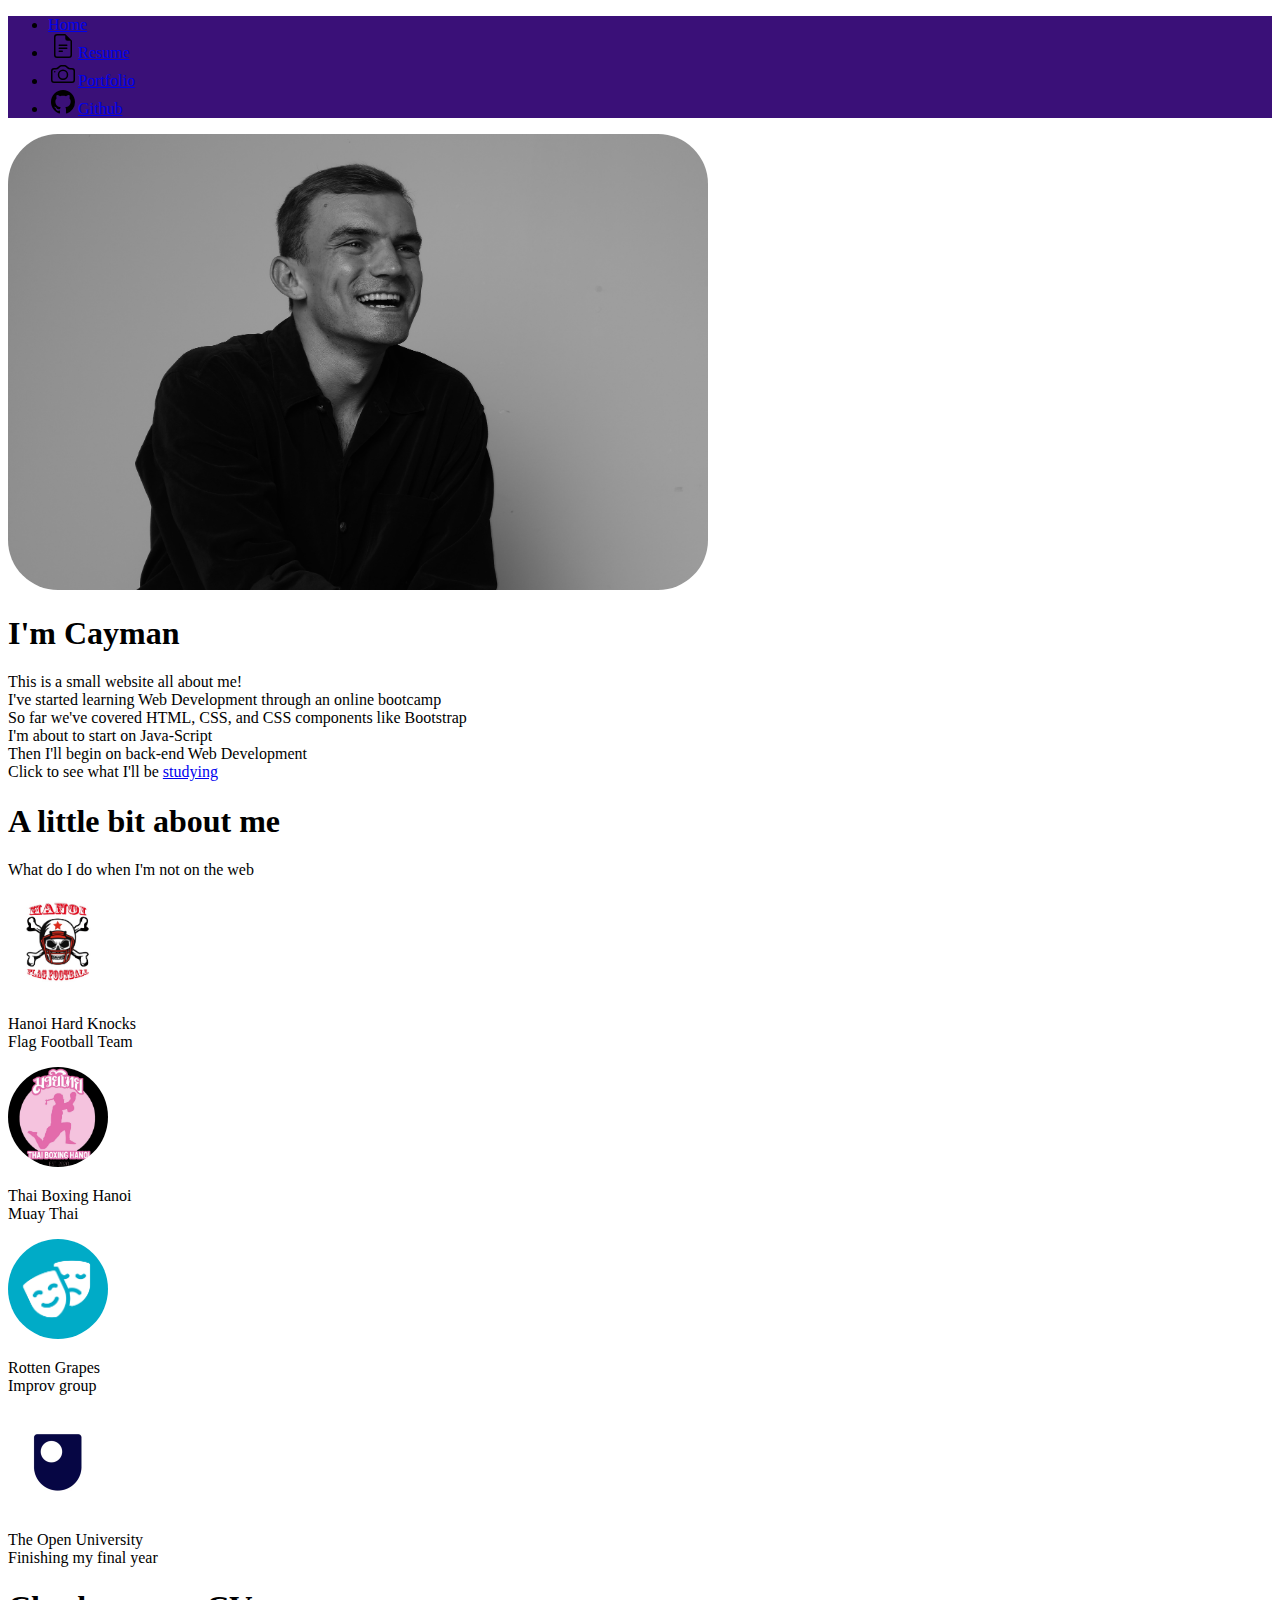
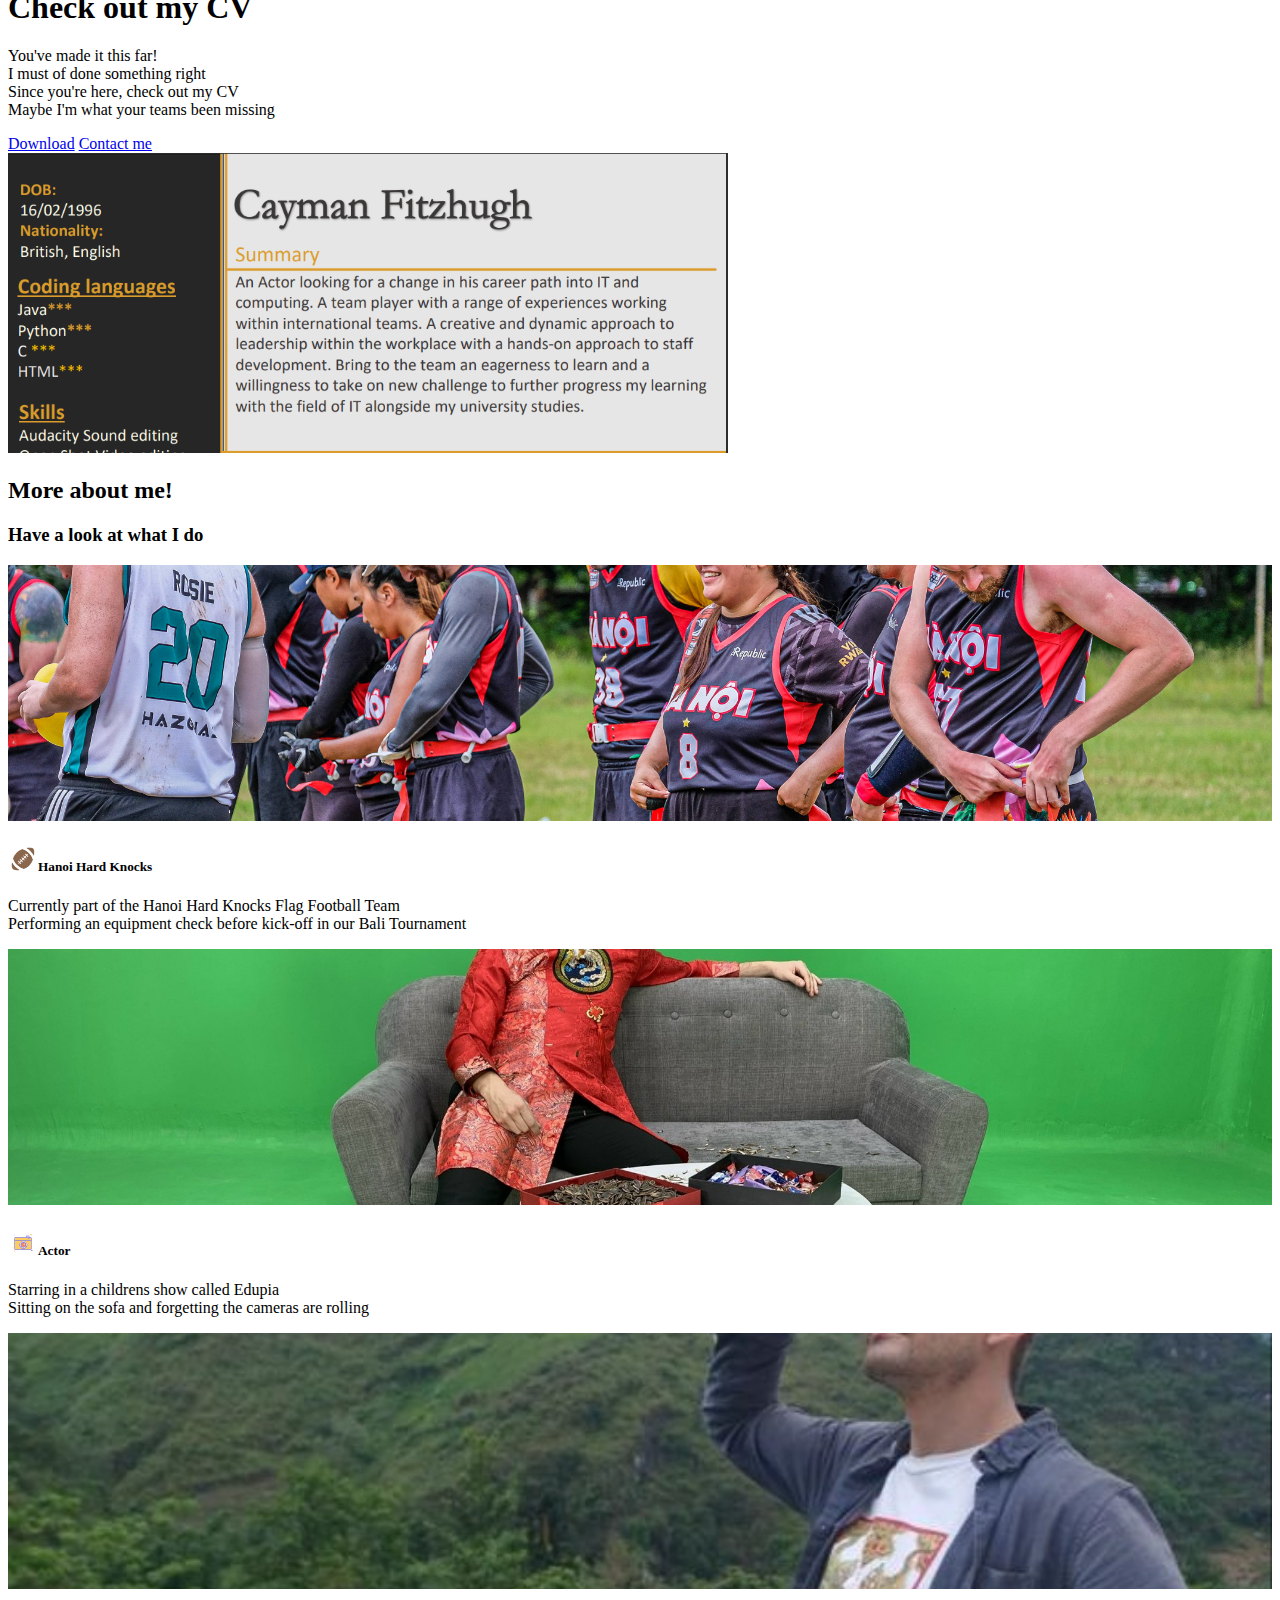
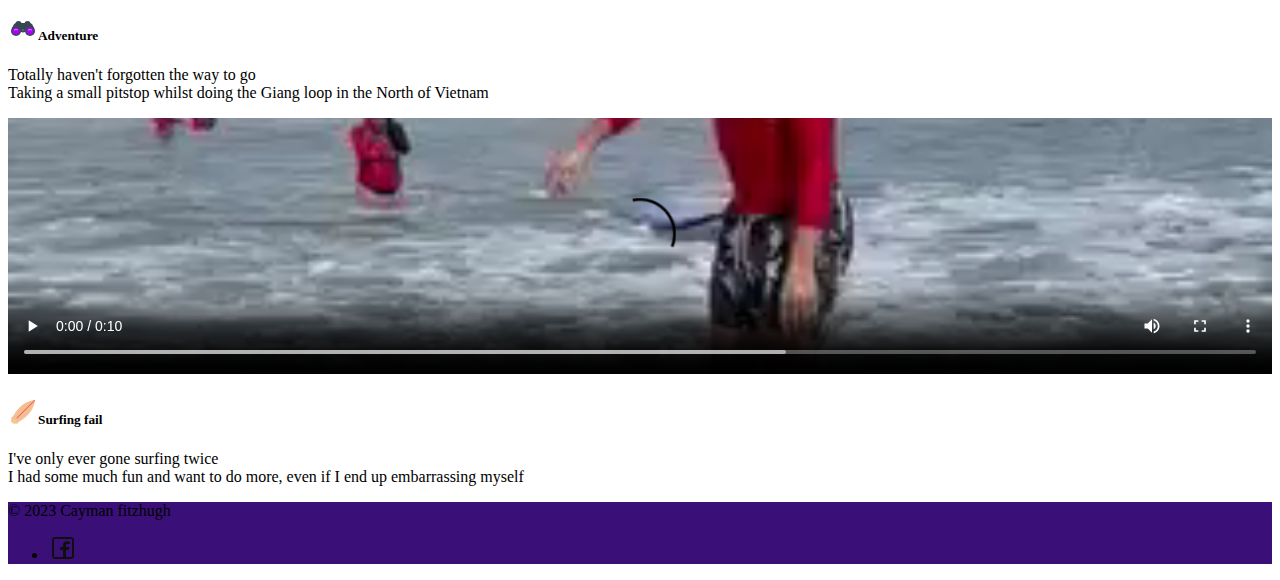
==== index.html @ 88a7d405 "Add files via upload" ====
<!DOCTYPE html>
<html lang="en" data-bs-theme="dark">
<head>
    <meta charset="UTF-8">
    <meta name="viewport" content="width=device-width, initial-scale=1.0">
    <title>Cayman Fitzhugh</title>
    <link href="https://cdn.jsdelivr.net/npm/bootstrap@5.3.1/dist/css/bootstrap.min.css" rel="stylesheet" integrity="sha384-4bw+/aepP/YC94hEpVNVgiZdgIC5+VKNBQNGCHeKRQN+PtmoHDEXuppvnDJzQIu9" crossorigin="anonymous">
    <link rel="stylesheet" href="./style.css">
</head>


<body>
    <!--TITLE-->
<section id="title" class="nav-bar">
<div class="container">
        <header class="d-flex py-3">
          <ul class="nav nav-pills">
            <li class="nav-item" class="nav-pills"><a href="./index.html" class="nav-link active  me-2" aria-current="page">Home</a></li>
            <li class="nav-item" class="nav-pills"><a href="./Downloads/IT-CaymanCV.pdf" class="nav-link active me-2" class="Resume-button"><img src="./SVG/Doc.svg" alt="Doc" width="30" height="24" class="d-inline-block align-text-top">Resume</a></li>
            <li class="nav-item" class="nav-pills"><a href="./Portfolio.html" class="nav-link active me-2" class="Photos-button"><img src="./SVG/camera.svg" alt="camera" width="30" height="24" class="d-inline-block align-text-top">Portfolio</a></li>
            <li class="nav-item" class="nav-pills"><a href="https://github.com/CFitz-spec" class="nav-link active me-2" class="Github-button"><img src="./SVG/github.svg" alt="github" width="30" height="24" class="d-inline-block align-text-top">Github</a></li>
          </ul>
        </header>
      
</section>

<!--Header-->
<section id="header" class="container">
    <div class="col-xxl-12 px-4 pt-5 pb-4">
        <div class="row flex-lg-row-reverse g-5 pt-5 pb-4">
          <div class="col-10 col-sm-8 col-lg-6">
            <img src="./images/Smile.JPG" class="d-block mx-lg-auto img-fluid" alt="Smile"  width="700" height="500" loading="lazy">
          </div>
          <div class="col-lg-6 ps-0">
            <h1 class="display-5 fw-bold text-body-emphasis lh-1 mb-3">I'm Cayman</h1>
            <p class="lead">
              This is a small website all about me!<br>
              I've started learning Web Development through an online bootcamp<br>
              So far we've covered HTML, CSS, and CSS components like Bootstrap<br>
              I'm about to start on Java-Script<br>
              Then I'll begin on back-end Web Development<br>
              Click to see what I'll be <a href="./Downloads/Web Dev Syllabus.pdf">studying</a>
            </p>
          </div>
        </div>
      </div>
</div>
</section>

<!--Feature / skills-->
<section id="feature">
  <div class="my-5">
    <div class="p-5 text-center bg-body-tertiary">
      <div class="container pt-1">
        <h1 class="text-body-emphasis">A little bit about me</h1>
        <p class="col-lg-8 mx-auto lead">
          What do I do when I'm not on the web
        </p>
      </div>
      <div class="container">
        <div class="row">
          <div class="col-lg-3 col-sm-12">
            <img src="./images/HardKnocks.jpg" alt="HardKnocks" class="feature-image mb-2">
            <p>Hanoi Hard Knocks<br>
              Flag Football Team
            </p>
          </div>
          <div class="col-lg-3 col-sm-12">
            <img src="./images/ThaiBoxing.jpg" alt="ThaiBoxing" class="feature-image mb-2">
            <p>Thai Boxing Hanoi<br>
              Muay Thai
            </p>
          </div>
          <div class="col-lg-3 col-sm-12">
            <img src="./images/Improv.png" alt="Improv" class="feature-image mb-2">
            <p>Rotten Grapes<br>
              Improv group
            </p>
          </div>
          <div class="col-lg-3 col-sm-12">
            <img src="./images/The Open Uni.jpg" alt="Open University" class="feature-image mb-2">
            <p>The Open University<br>
              Finishing my final year
            </p>
          </div>
        </div>
      </div>
    </div>
  </div>
</section>
<!--CV/Resume-->
<section id="cv">
  <div class="container my-5">
    <div class="row p-0 pb-0 pe-lg-0 pt-lg-5 align-items-end rounded-3 border shadow-lg">
      <div class="col-lg-7 p-3 p-lg-5 pt-lg-3 order-5">
        <h1 class="display-4 fw-bold lh-1 text-body-emphasis text-end">Check out my CV</h1>
        <p class="lead text-end">
          You've made it this far!<br>
          I must of done something right<br>
          Since you're here, check out my CV<br>
          Maybe I'm what your teams been missing<br>

        </p>
        <div class="d-grid gap-0 d-md-flex justify-content-md-end mb-4 mb-lg-3">
          
          <a href="./Downloads/IT-CaymanCV.pdf" type="button" class="btn btn-primary btn-lg px-4 me-0 md-2 fw-bold me-3">Download</a>
          <a href="mailto:cayman.fitzhugh@gmail.com" type="button" class="btn btn-primary btn-lg px-4 me-0 md-2 fw-bold">Contact me</a>
        </div>
      </div>
      <div class="col-lg-4 lg-1 p-0 overflow-hidden shadow-lg">
          <img class="rounded-lg-3" src="./images/CV.PNG" alt="CV" width="720">
      </div>
    </div>
  </div>



</section>
<!--Pictures-->
<section id="pictures">
  <h2 class="text-center pb-2">More about me!</h2>
  <h3 class="text-center pb-3">Have a look at what I do</h3>
 <div class="container px-0 mb-3">
  <div class="row row-cols-1 row-cols-md-2 g-4">
    <div class="col">
      <div class="card">
        <img src="./images/Flag check.jpg" class="card-img-top" alt="flag check">
        <div class="card-body">
          <h5 class="card-title"><img src="./SVG/American football.svg" alt="Doc" width="30" height="24" class="d-inline-block align-text-top me-2">Hanoi Hard Knocks</h5>
          <p class="card-text">Currently part of the Hanoi Hard Knocks Flag Football Team<br>
            Performing an equipment check before kick-off in our Bali Tournament 

          </p>
        </div>
      </div>
    </div>
    <div class="col">
      <div class="card">
        <img src="./images/SofaSittingcropped.jpg" class="card-img-top" alt="...">
        <div class="card-body">
          <h5 class="card-title"><img src="./SVG/Filming Camera.svg" alt="Doc" width="30" height="24" class="d-inline-block align-text-top me-2">Actor</h5>
          <p class="card-text">Starring in a childrens show called Edupia<br>
            Sitting on the sofa and forgetting the cameras are rolling

          </p>
        </div>
      </div>
    </div>
    <div class="col">
      <div class="card">
        <img src="./images/Lookingcropped.jpg" class="card-img-top" alt="...">
        <div class="card-body">
          <h5 class="card-title"><img src="./SVG/Binos.svg" alt="Doc" width="30" height="24" class="d-inline-block align-text-top me-2">Adventure</h5>
          <p class="card-text">Totally haven't forgotten the way to go<br>
            Taking a small pitstop whilst doing the Giang loop in the North of Vietnam

          </p>
        </div>
      </div>
    </div>
    <div class="col">
      <div class="card">
        <video src="./images/Surf Fail!.mp4" class="card-img-top" controls></video>
        <div class="card-body">
          <h5 class="card-title"><img src="./SVG/surfboard.svg" alt="Doc" width="30" height="24" class="d-inline-block align-text-top me-2">Surfing fail</h5>
          <p class="card-text">I've only ever gone surfing twice<br>
          I had some much fun and want to do more, even if I end up embarrassing myself
          </p>
        </div>
      </div>
    </div>
  </div>
</div> 

</section>
<!--footer-->
<section id="footer">
  <div class="container">
    
    <footer class="d-flex flex-wrap justify-content-between align-items-center py-3 my-0 border-0">
      <div class="col-md-4 d-flex align-items-center">
       
        <span class="mb-3 mb-md-0 text-body-secondary">© 2023 Cayman fitzhugh</span>
      </div>
  
      <ul class="nav col-md-4 justify-content-end list-unstyled d-flex">
        <li class="ms-3"><a class="text-body-secondary" href="https://www.facebook.com/cayman.fitzhugh"><img src="./SVG/Facebook.svg" alt="Doc" width="30" height="24" class="d-inline-block align-text-top me-2"></a></li>
      </ul>
    </footer>
  </div>


</section>




<script src="https://cdn.jsdelivr.net/npm/bootstrap@5.3.1/dist/js/bootstrap.bundle.min.js" integrity="sha384-HwwvtgBNo3bZJJLYd8oVXjrBZt8cqVSpeBNS5n7C8IVInixGAoxmnlMuBnhbgrkm" crossorigin="anonymous"></script>
</body>
</html>
---- style.css ----
.nav-bar{
    background-color:#3A1078;
}
.nav-pills{
    --bs-nav-pills-link-active-bg: #2c74b3;
}
.feature-image{
    height: 100px;
    border-radius: 50%;
}
.img-fluid {
    max-width: 100%;
    height: auto;
    border-radius: 50px;
}
.btn-primary {
    --bs-btn-color: #fff;
    --bs-btn-bg: #2C74B3;
    --bs-btn-border-color: #0d6efd;
    --bs-btn-hover-color: #fff;
    --bs-btn-hover-bg: #205295;
    --bs-btn-hover-border-color: #2C74B3;
    --bs-btn-focus-shadow-rgb: 49,132,253;
    --bs-btn-active-color: #fff;
    --bs-btn-active-bg: #0a58ca;
    --bs-btn-active-border-color: #2C74B3;
    --bs-btn-active-shadow: inset 0 3px 5px rgba(0, 0, 0, 0.125);
    --bs-btn-disabled-color: #fff;
    --bs-btn-disabled-bg: #0d6efd;
    --bs-btn-disabled-border-color: #0d6efd;
    border-width: 0;
}
.card-img-top {
    width: 100%;
    height: 20vw;
    object-fit: cover;
}
#footer{
    background-color:#3A1078;
}
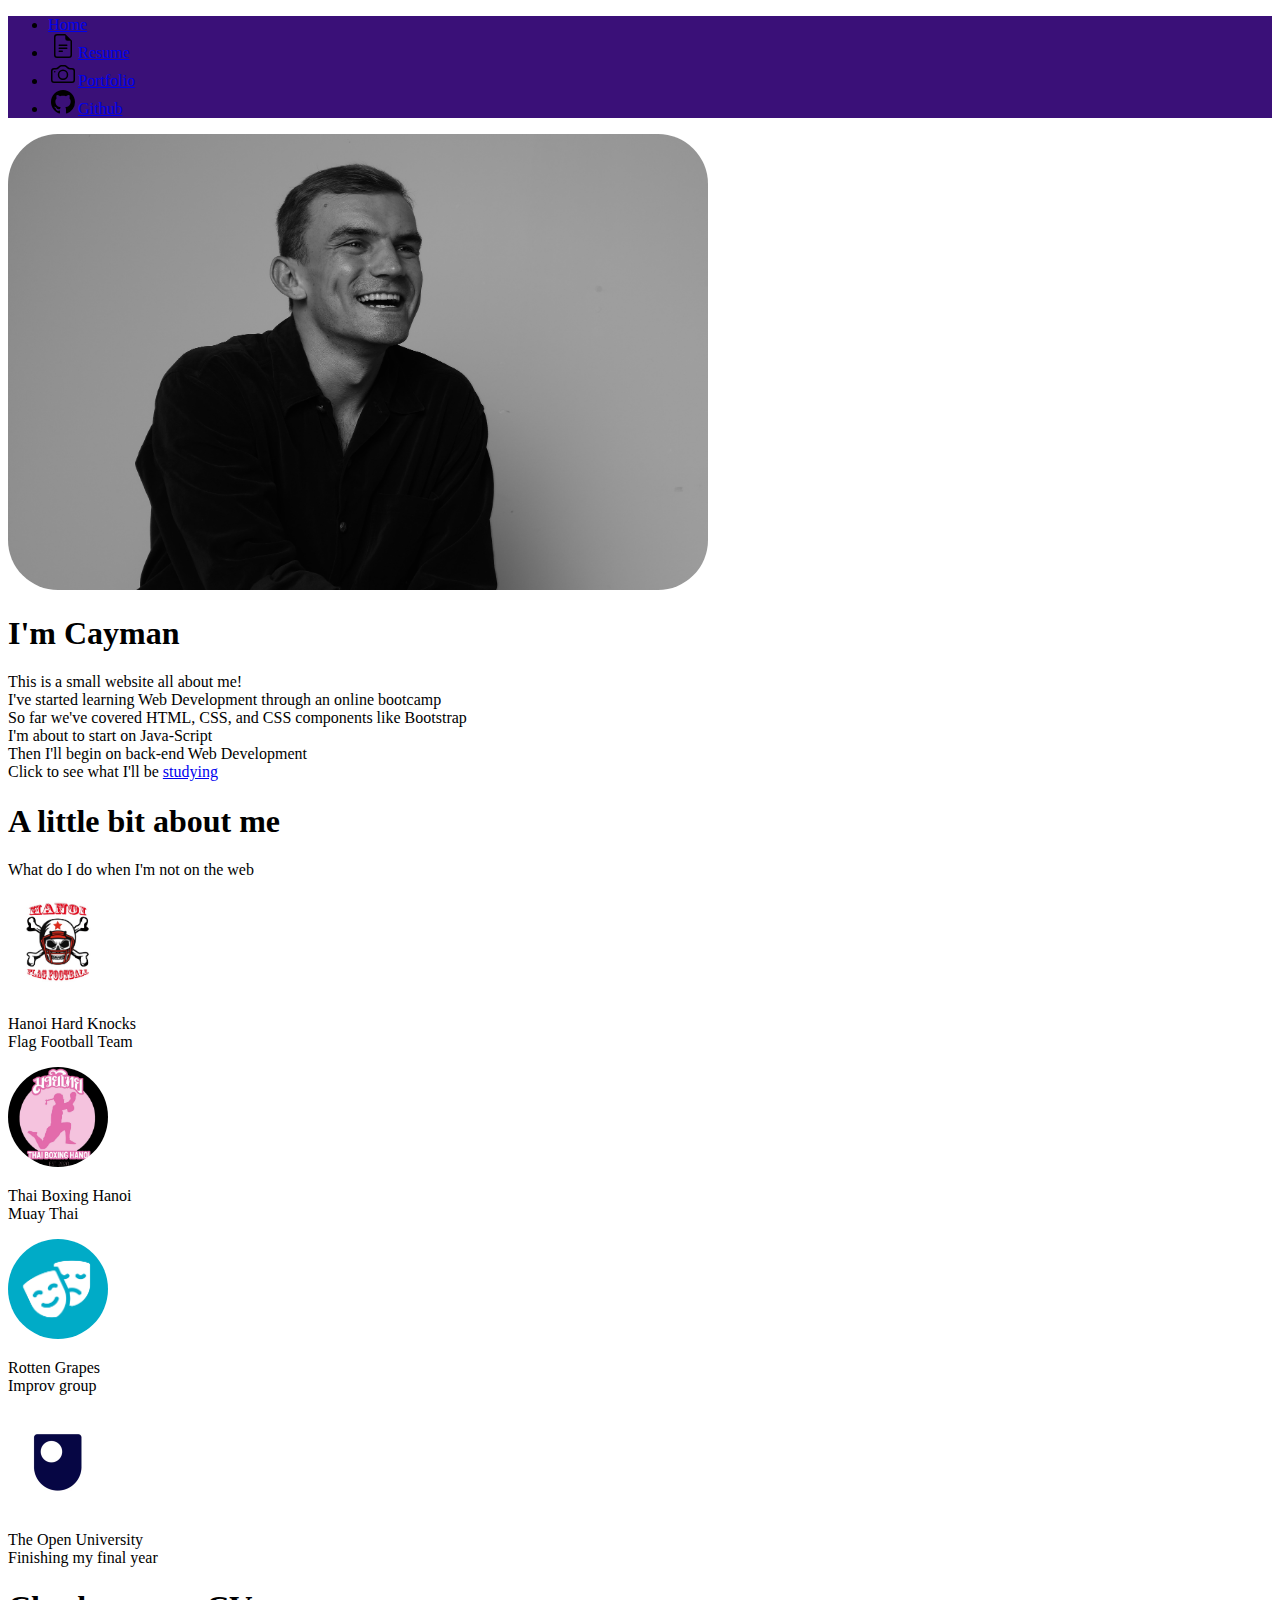
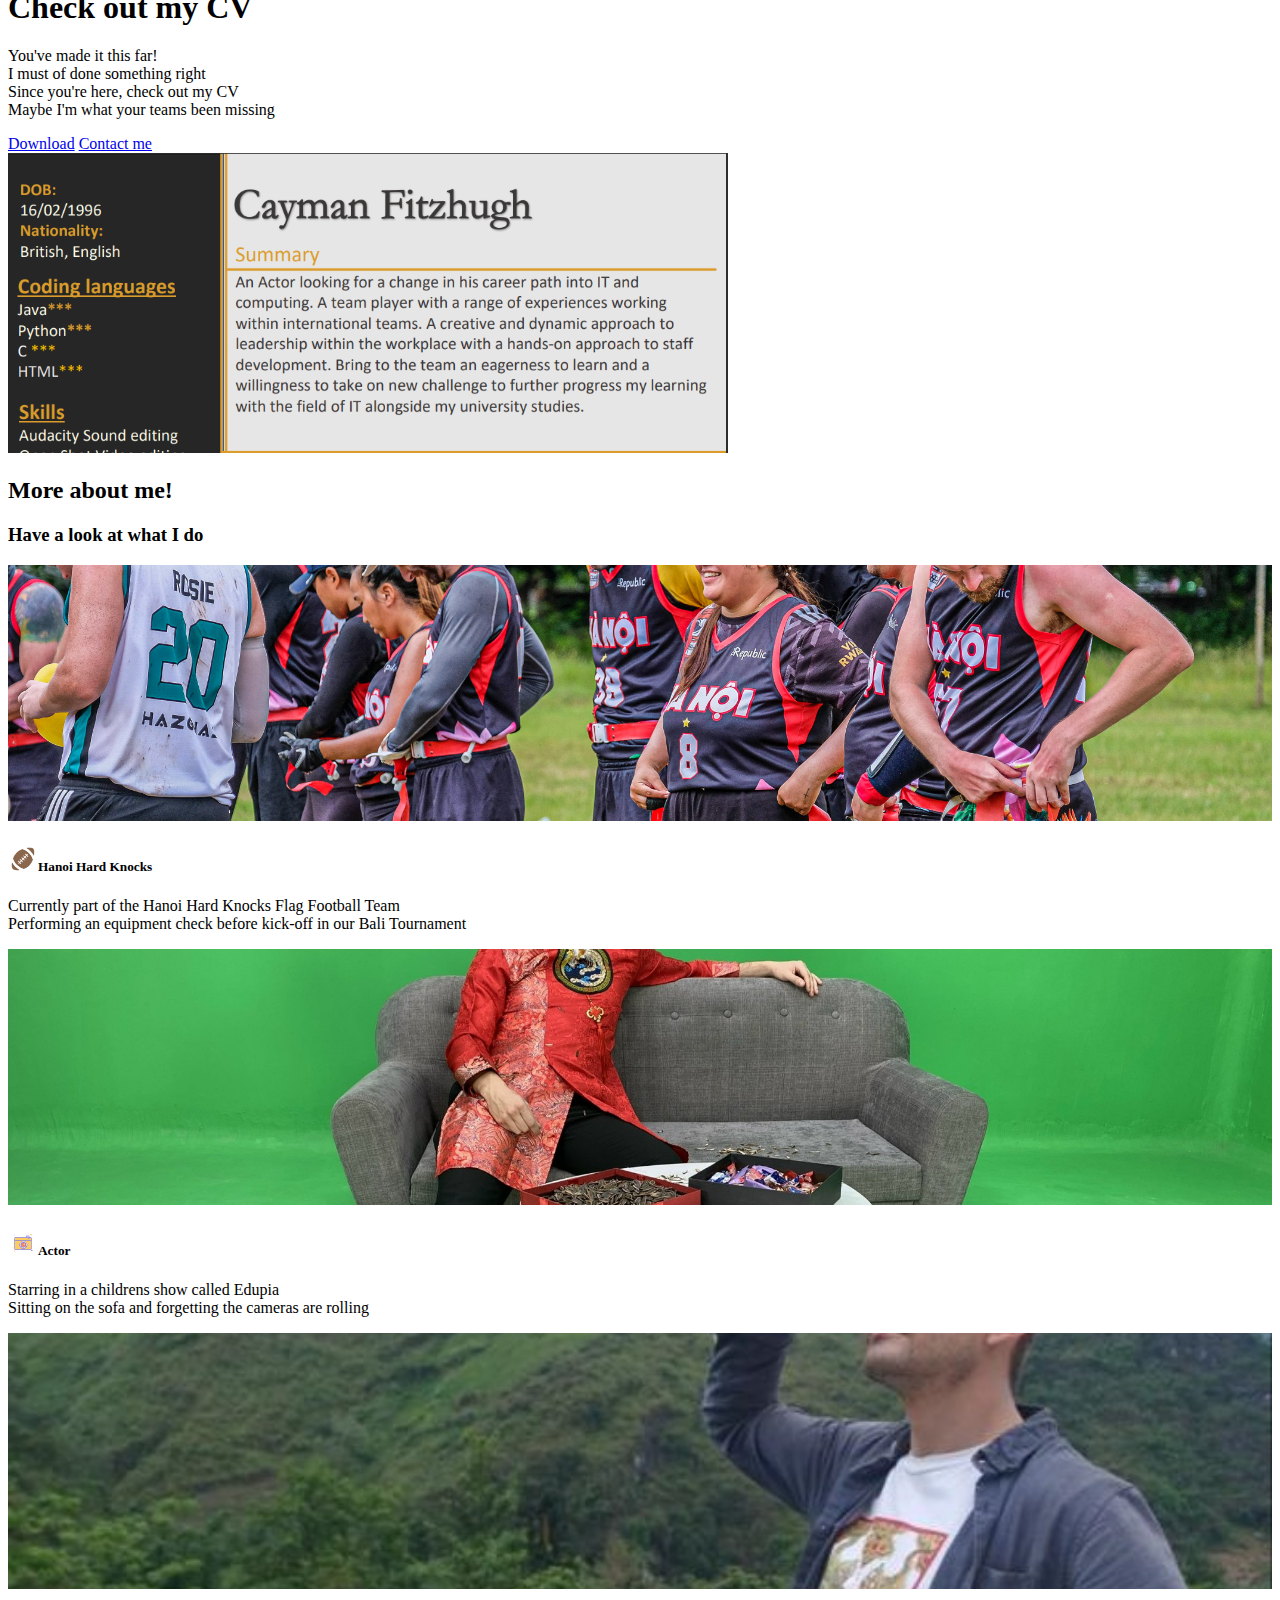
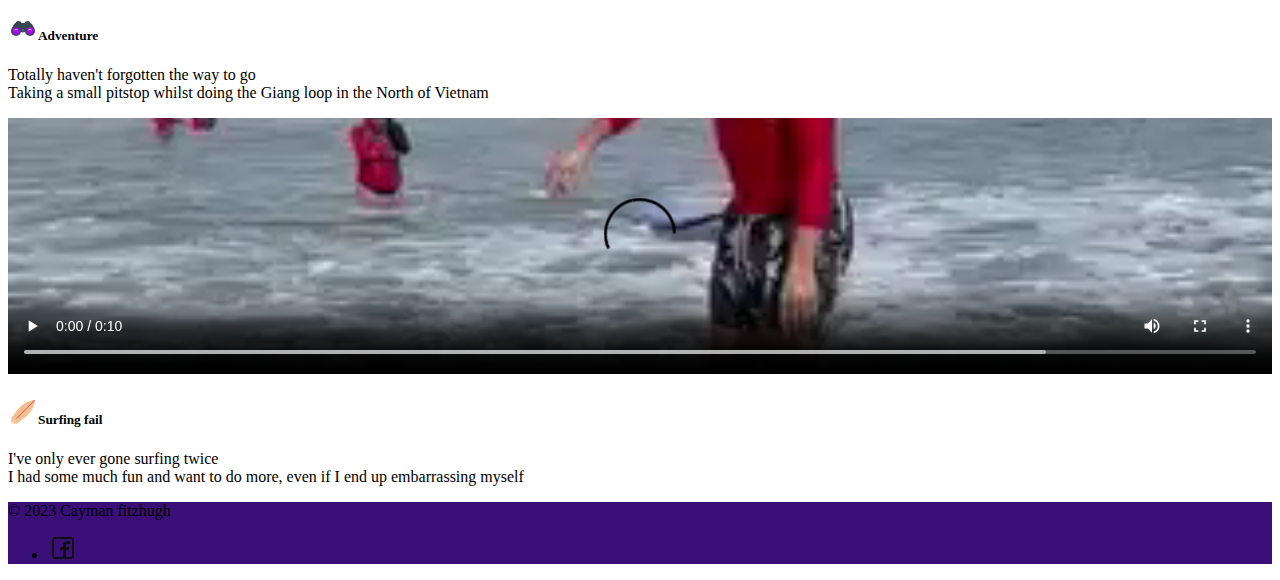
==== commit e6a2a1a2: "Update index.html" ====
--- a/index.html
+++ b/index.html
@@ -104,7 +104,7 @@
         <div class="d-grid gap-0 d-md-flex justify-content-md-end mb-4 mb-lg-3">
           
           <a href="./Downloads/IT-CaymanCV.pdf" type="button" class="btn btn-primary btn-lg px-4 me-0 md-2 fw-bold me-3">Download</a>
-          <a href="mailto:cayman.fitzhugh@gmail.com" type="button" class="btn btn-primary btn-lg px-4 me-0 md-2 fw-bold">Contact me</a>
+          <a href="mailto:cayman.fitzhugh@gmail.com" type="button" class="btn btn-primary btn-lg px-4 me-0 md-2 fw-bold mb-4 me-3">Contact me</a>
         </div>
       </div>
       <div class="col-lg-4 lg-1 p-0 overflow-hidden shadow-lg">
@@ -197,4 +197,4 @@
 
 <script src="https://cdn.jsdelivr.net/npm/bootstrap@5.3.1/dist/js/bootstrap.bundle.min.js" integrity="sha384-HwwvtgBNo3bZJJLYd8oVXjrBZt8cqVSpeBNS5n7C8IVInixGAoxmnlMuBnhbgrkm" crossorigin="anonymous"></script>
 </body>
-</html>+</html>
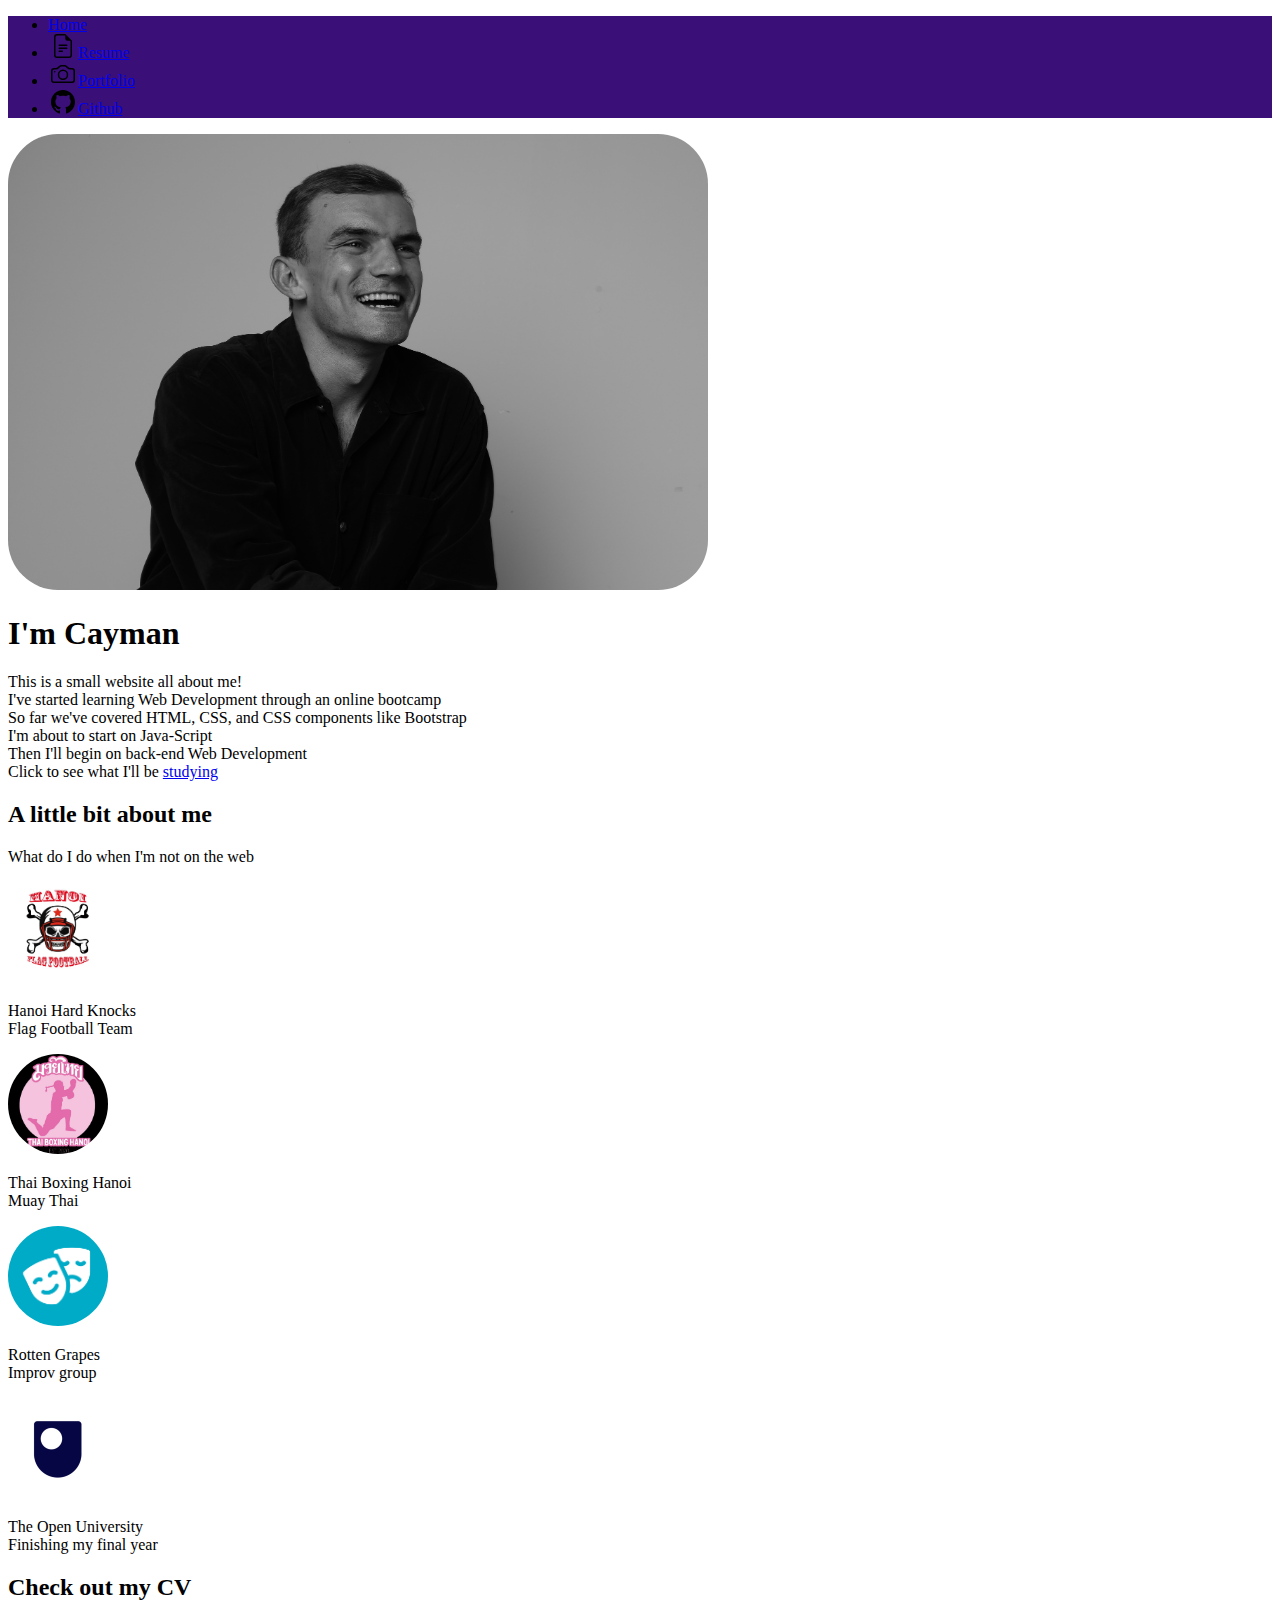
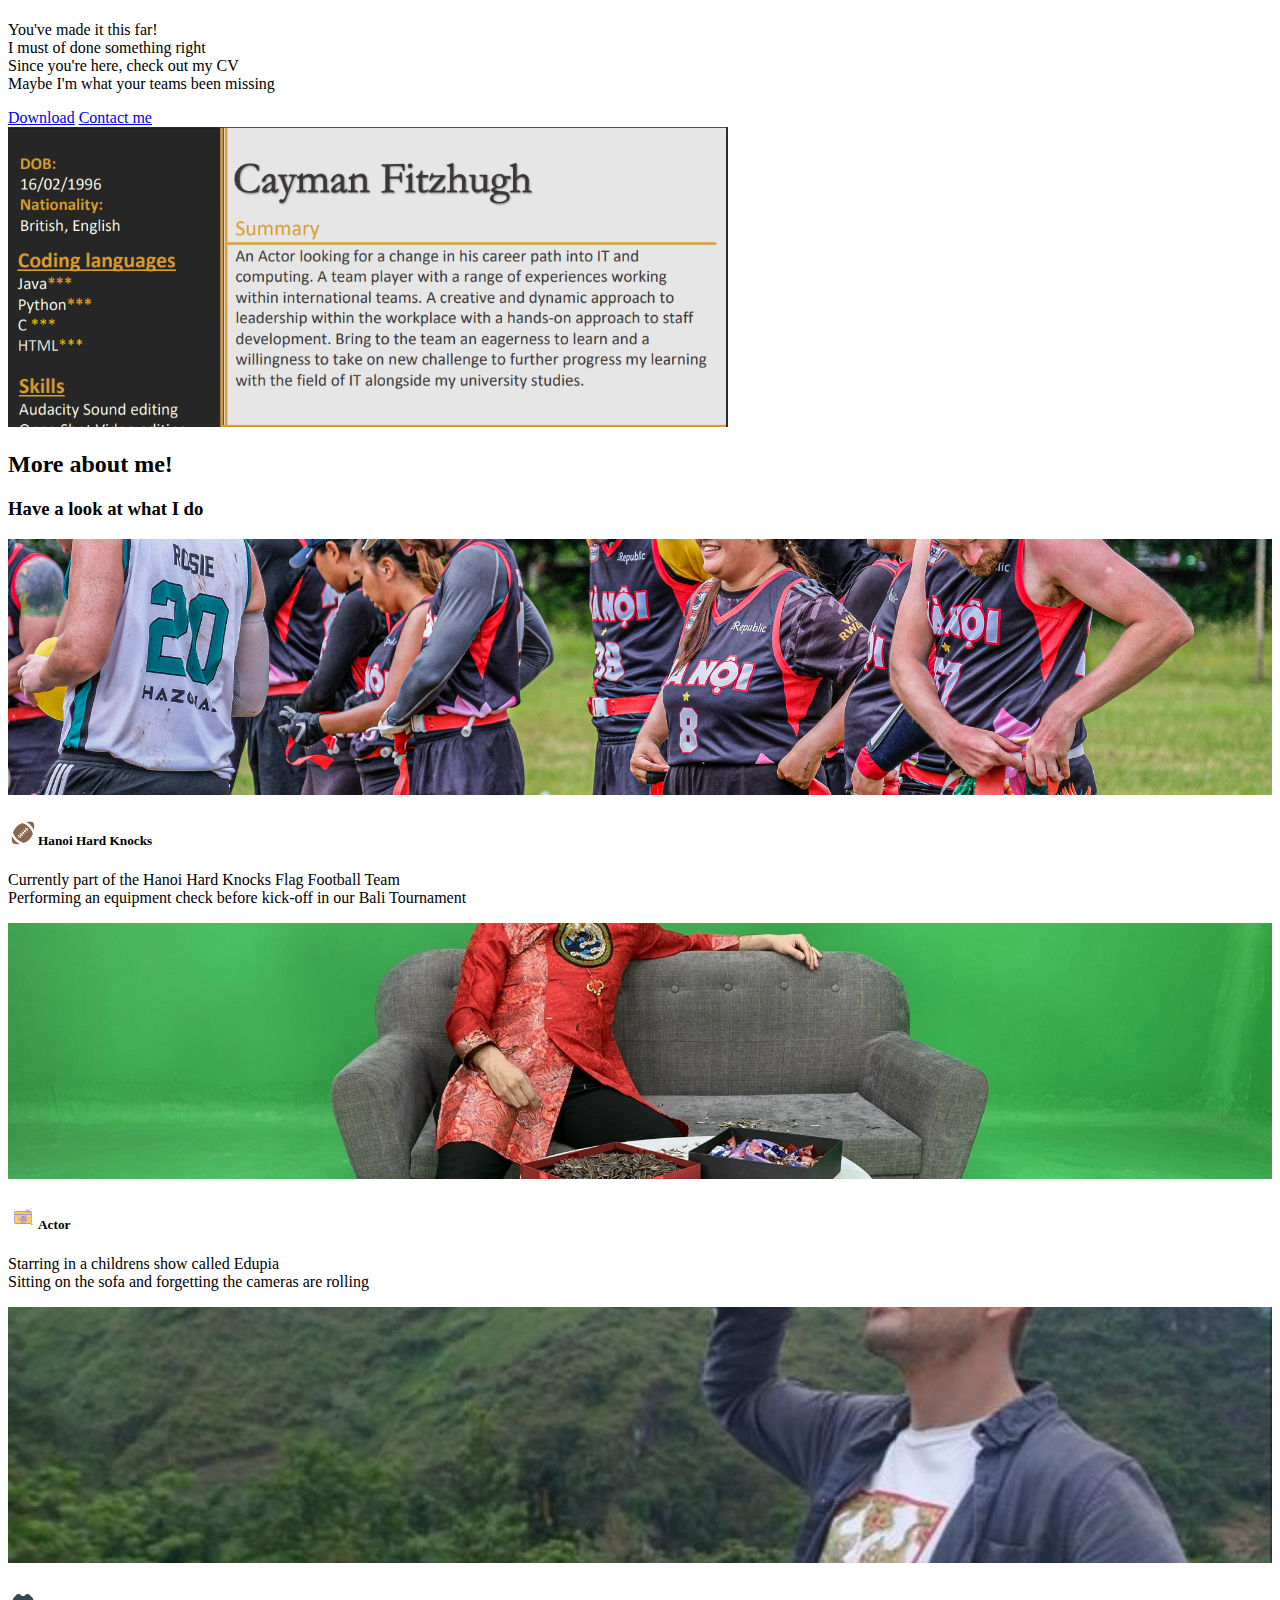
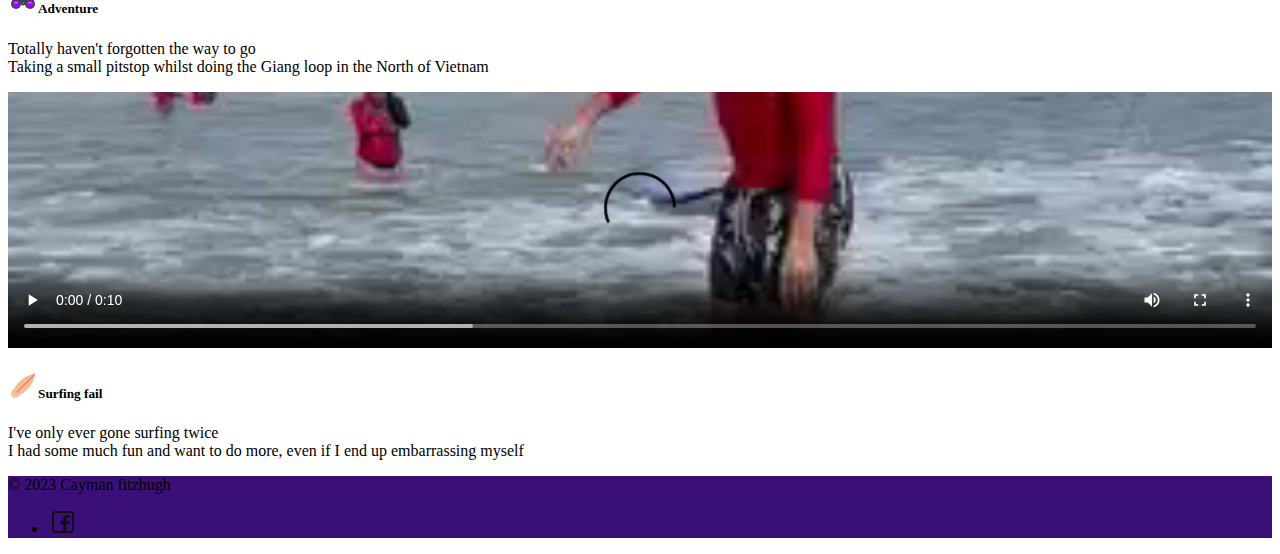
==== commit 8b9a77e7: "Update index.html" ====
--- a/index.html
+++ b/index.html
@@ -6,6 +6,8 @@
     <title>Cayman Fitzhugh</title>
     <link href="https://cdn.jsdelivr.net/npm/bootstrap@5.3.1/dist/css/bootstrap.min.css" rel="stylesheet" integrity="sha384-4bw+/aepP/YC94hEpVNVgiZdgIC5+VKNBQNGCHeKRQN+PtmoHDEXuppvnDJzQIu9" crossorigin="anonymous">
     <link rel="stylesheet" href="./style.css">
+    <link rel="preconnect" href="https://fonts.gstatic.com" crossorigin>
+    <link href="https://fonts.googleapis.com/css2?family=DM+Serif+Display&family=Libre+Baskerville&display=swap" rel="stylesheet">
 </head>
 
 
@@ -52,7 +54,7 @@
   <div class="my-5">
     <div class="p-5 text-center bg-body-tertiary">
       <div class="container pt-1">
-        <h1 class="text-body-emphasis">A little bit about me</h1>
+        <h2 class="text-body-emphasis">A little bit about me</h2>
         <p class="col-lg-8 mx-auto lead">
           What do I do when I'm not on the web
         </p>
@@ -93,7 +95,7 @@
   <div class="container my-5">
     <div class="row p-0 pb-0 pe-lg-0 pt-lg-5 align-items-end rounded-3 border shadow-lg">
       <div class="col-lg-7 p-3 p-lg-5 pt-lg-3 order-5">
-        <h1 class="display-4 fw-bold lh-1 text-body-emphasis text-end">Check out my CV</h1>
+        <h2 class="display-4 fw-bold lh-1 text-body-emphasis text-end">Check out my CV</h2>
         <p class="lead text-end">
           You've made it this far!<br>
           I must of done something right<br>
@@ -103,7 +105,7 @@
         </p>
         <div class="d-grid gap-0 d-md-flex justify-content-md-end mb-4 mb-lg-3">
           
-          <a href="./Downloads/IT-CaymanCV.pdf" type="button" class="btn btn-primary btn-lg px-4 me-0 md-2 fw-bold me-3">Download</a>
+          <a href="./Downloads/IT-CaymanCV.pdf" type="button" class="btn btn-primary btn-lg px-4 me-0 md-2 fw-bold me-3 mb-4">Download</a>
           <a href="mailto:cayman.fitzhugh@gmail.com" type="button" class="btn btn-primary btn-lg px-4 me-0 md-2 fw-bold mb-4 me-3">Contact me</a>
         </div>
       </div>
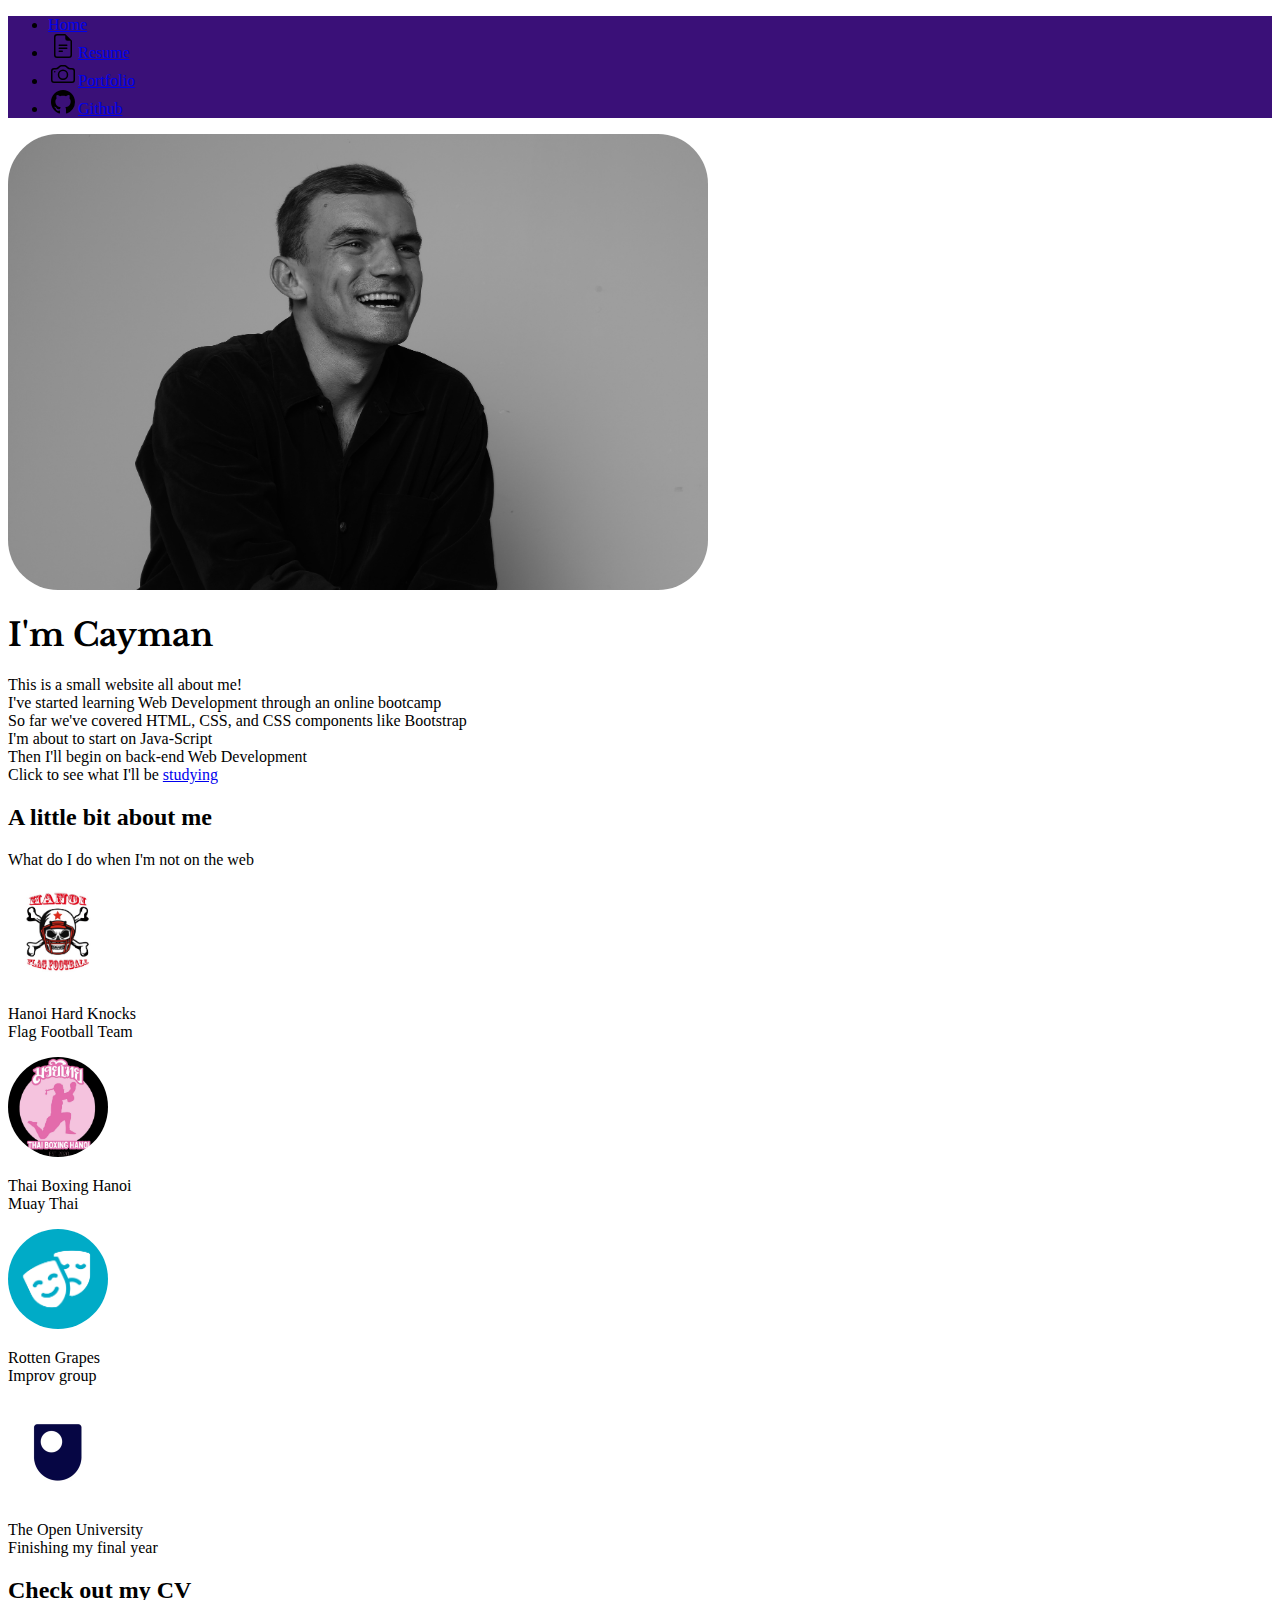
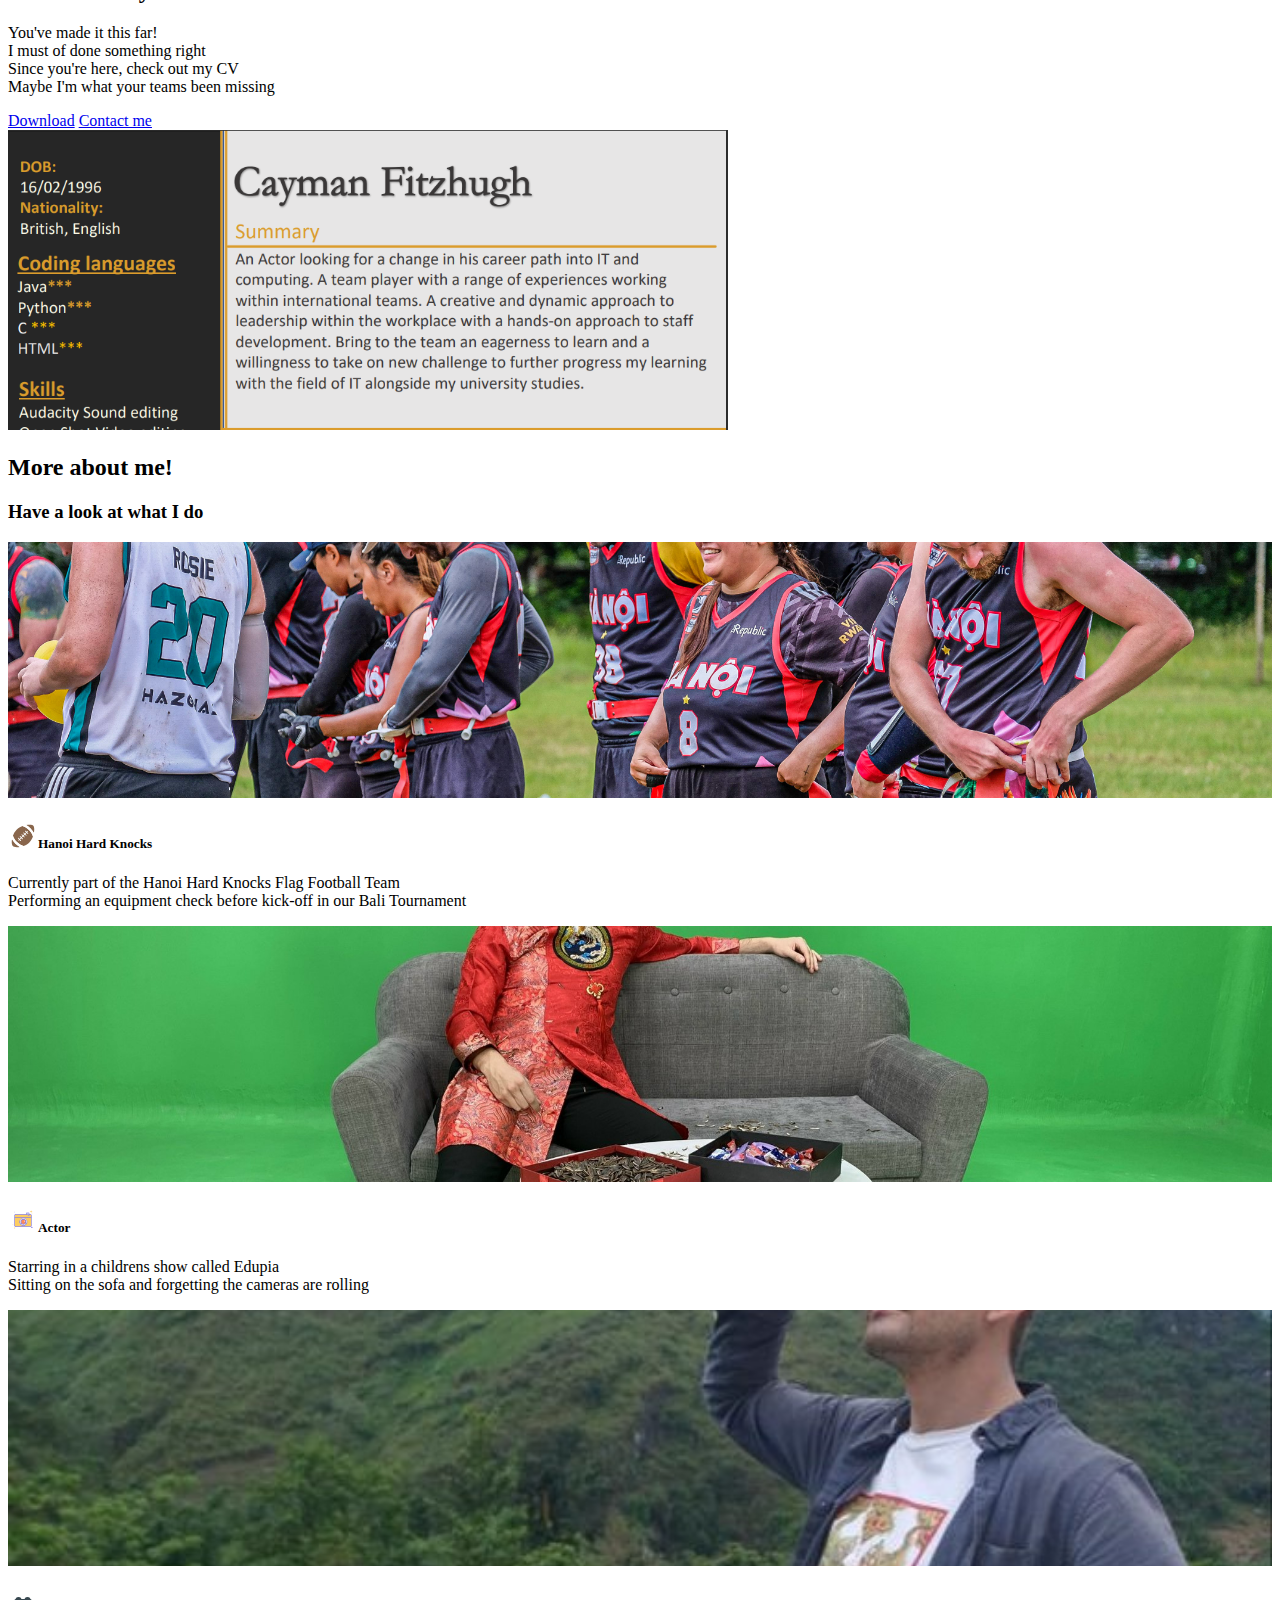
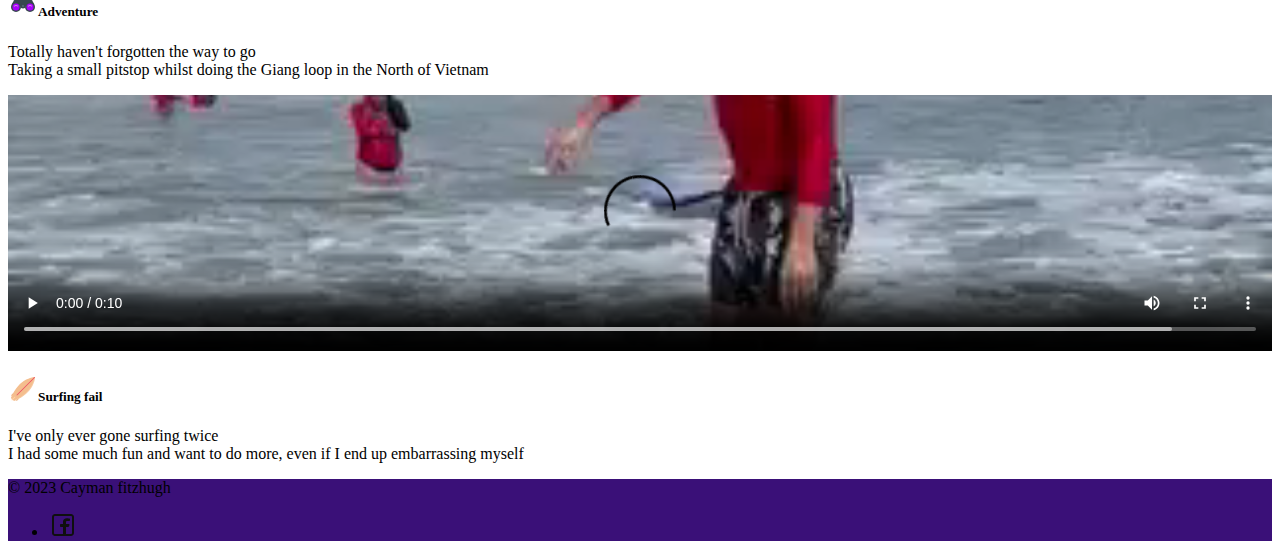
==== commit d490d374: "Update index.html" ====
--- a/index.html
+++ b/index.html
@@ -17,10 +17,10 @@
 <div class="container">
         <header class="d-flex py-3">
           <ul class="nav nav-pills">
-            <li class="nav-item" class="nav-pills"><a href="./index.html" class="nav-link active  me-2" aria-current="page">Home</a></li>
-            <li class="nav-item" class="nav-pills"><a href="./Downloads/IT-CaymanCV.pdf" class="nav-link active me-2" class="Resume-button"><img src="./SVG/Doc.svg" alt="Doc" width="30" height="24" class="d-inline-block align-text-top">Resume</a></li>
-            <li class="nav-item" class="nav-pills"><a href="./Portfolio.html" class="nav-link active me-2" class="Photos-button"><img src="./SVG/camera.svg" alt="camera" width="30" height="24" class="d-inline-block align-text-top">Portfolio</a></li>
-            <li class="nav-item" class="nav-pills"><a href="https://github.com/CFitz-spec" class="nav-link active me-2" class="Github-button"><img src="./SVG/github.svg" alt="github" width="30" height="24" class="d-inline-block align-text-top">Github</a></li>
+            <li class="nav-item" class="nav-pills"><a href="./index.html" class="nav-link active  me-2 mb-2" aria-current="page">Home</a></li>
+            <li class="nav-item" class="nav-pills"><a href="./Downloads/IT-CaymanCV.pdf" class="nav-link active me-2 mb-2" class="Resume-button"><img src="./SVG/Doc.svg" alt="Doc" width="30" height="24" class="d-inline-block align-text-top">Resume</a></li>
+            <li class="nav-item" class="nav-pills"><a href="./Portfolio.html" class="nav-link active me-2 mb-2" class="Photos-button"><img src="./SVG/camera.svg" alt="camera" width="30" height="24" class="d-inline-block align-text-top">Portfolio</a></li>
+            <li class="nav-item" class="nav-pills"><a href="https://github.com/CFitz-spec" class="nav-link active me-2 mb-2" class="Github-button"><img src="./SVG/github.svg" alt="github" width="30" height="24" class="d-inline-block align-text-top">Github</a></li>
           </ul>
         </header>
       
--- a/style.css
+++ b/style.css
@@ -38,3 +38,6 @@
 #footer{
     background-color:#3A1078;
 }
+h1{
+    font-family: 'Libre Baskerville', serif;  
+}
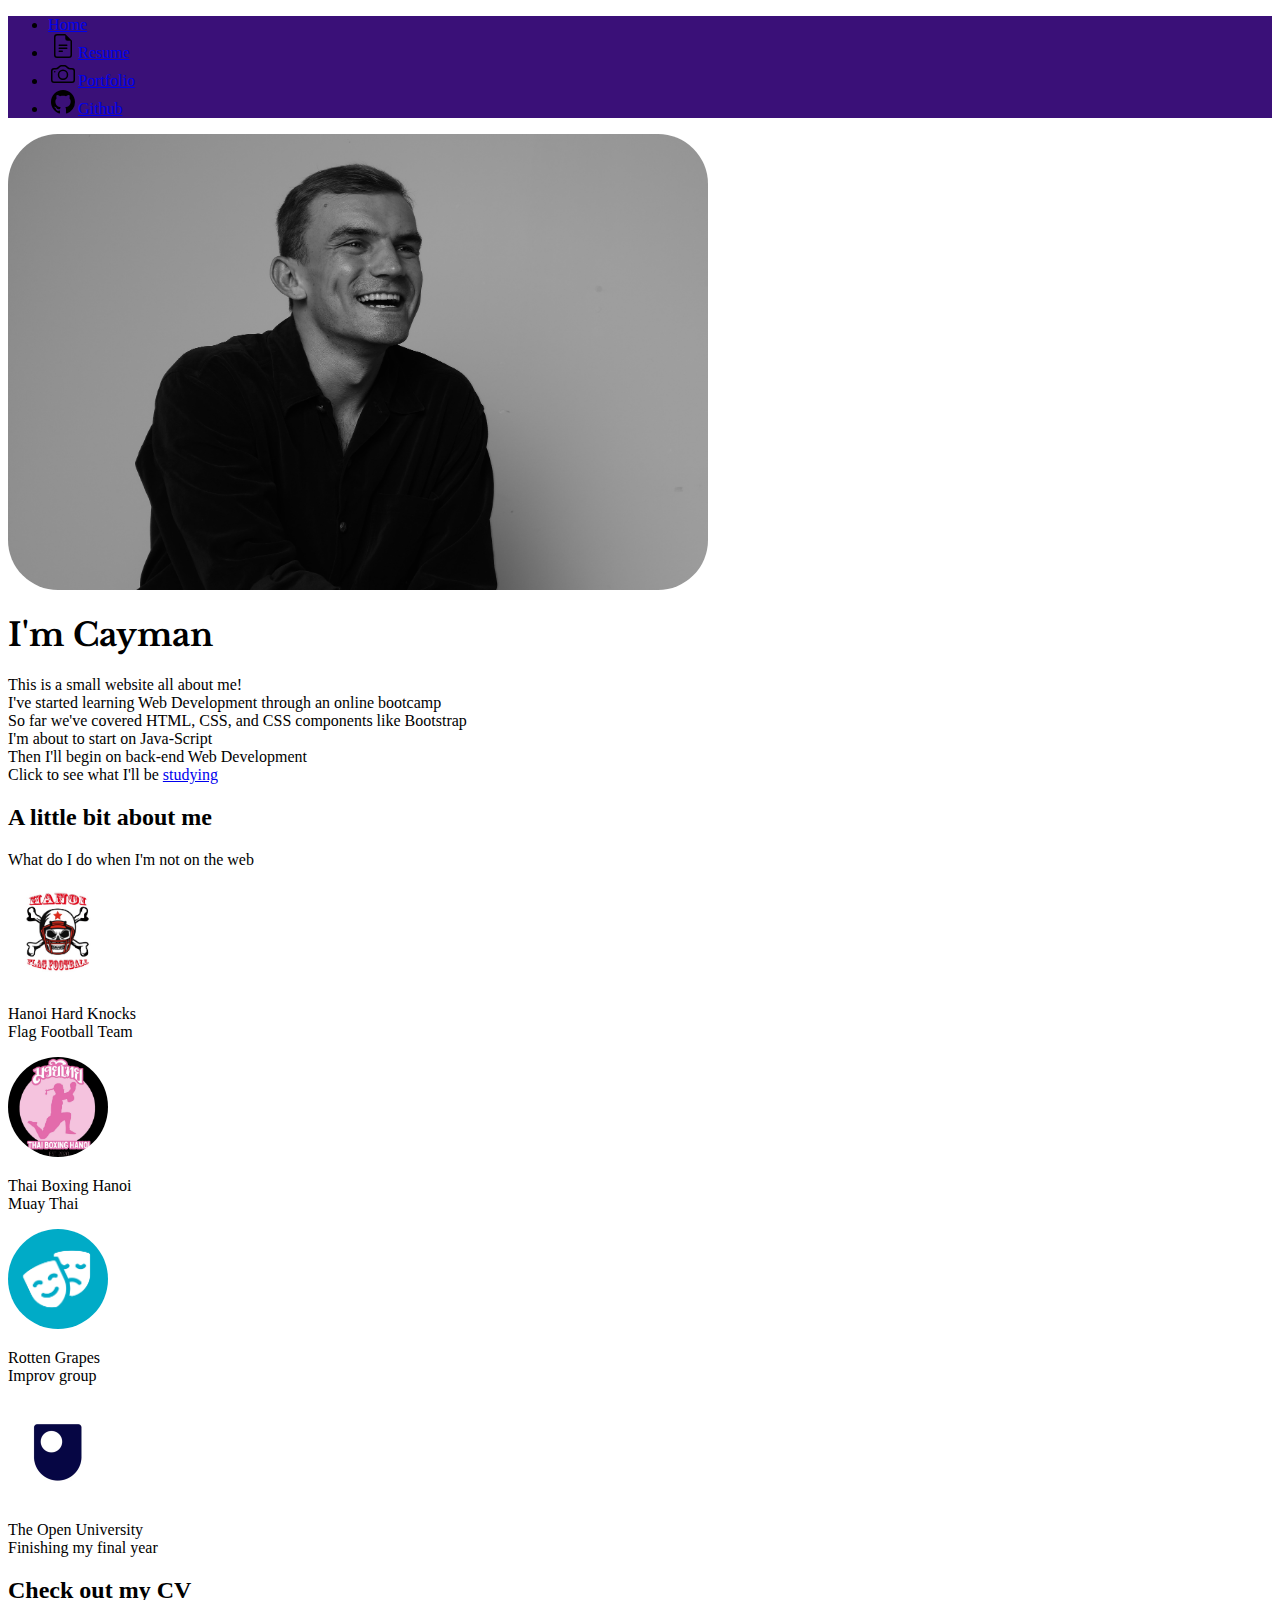
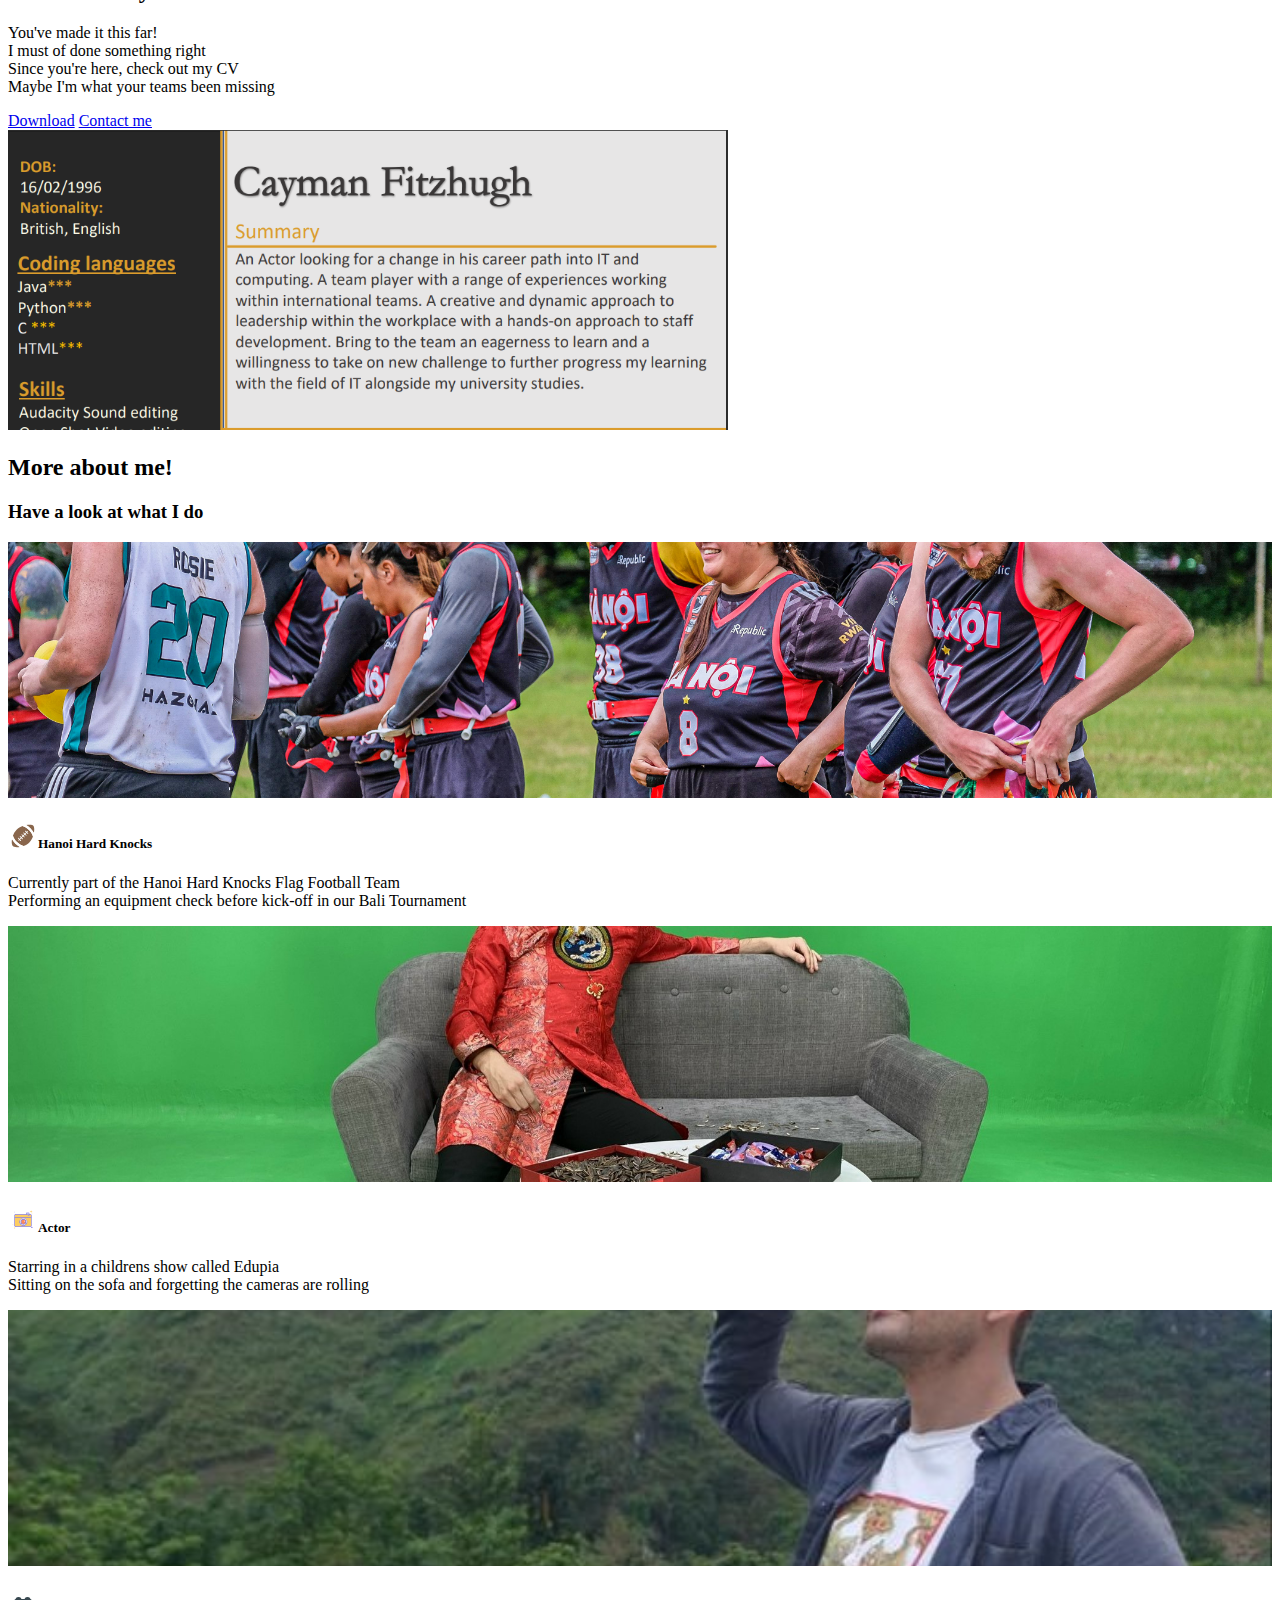
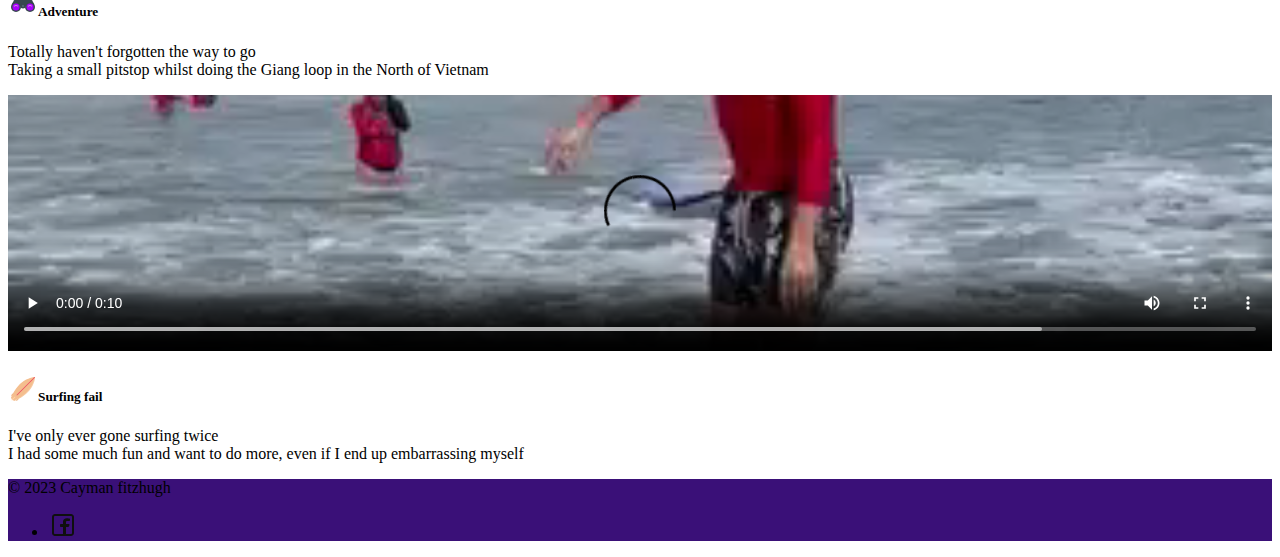
==== commit dc04a3ce: "Update index.html" ====
--- a/index.html
+++ b/index.html
@@ -110,7 +110,8 @@
         </div>
       </div>
       <div class="col-lg-4 lg-1 p-0 overflow-hidden shadow-lg">
-          <img class="rounded-lg-3" src="./images/CV.PNG" alt="CV" width="720">
+          <a href="./Downloads/IT-CaymanCV.pdf"><img class="rounded-lg-3" src="./images/CV.PNG" alt="CV" width="720">
+          </a>
       </div>
     </div>
   </div>
--- a/style.css
+++ b/style.css
@@ -35,6 +35,20 @@
     height: 20vw;
     object-fit: cover;
 }
+@media(max-width: 600px) {
+    .card-img-top {
+        width: 100%;
+        height: 60vw;
+        object-fit: cover;
+    }
+  }
+  @media(max-width: 760px) {
+    .card-img-top {
+        width: 100%;
+        height: 60vw;
+        object-fit: cover;
+    }
+  }
 #footer{
     background-color:#3A1078;
 }
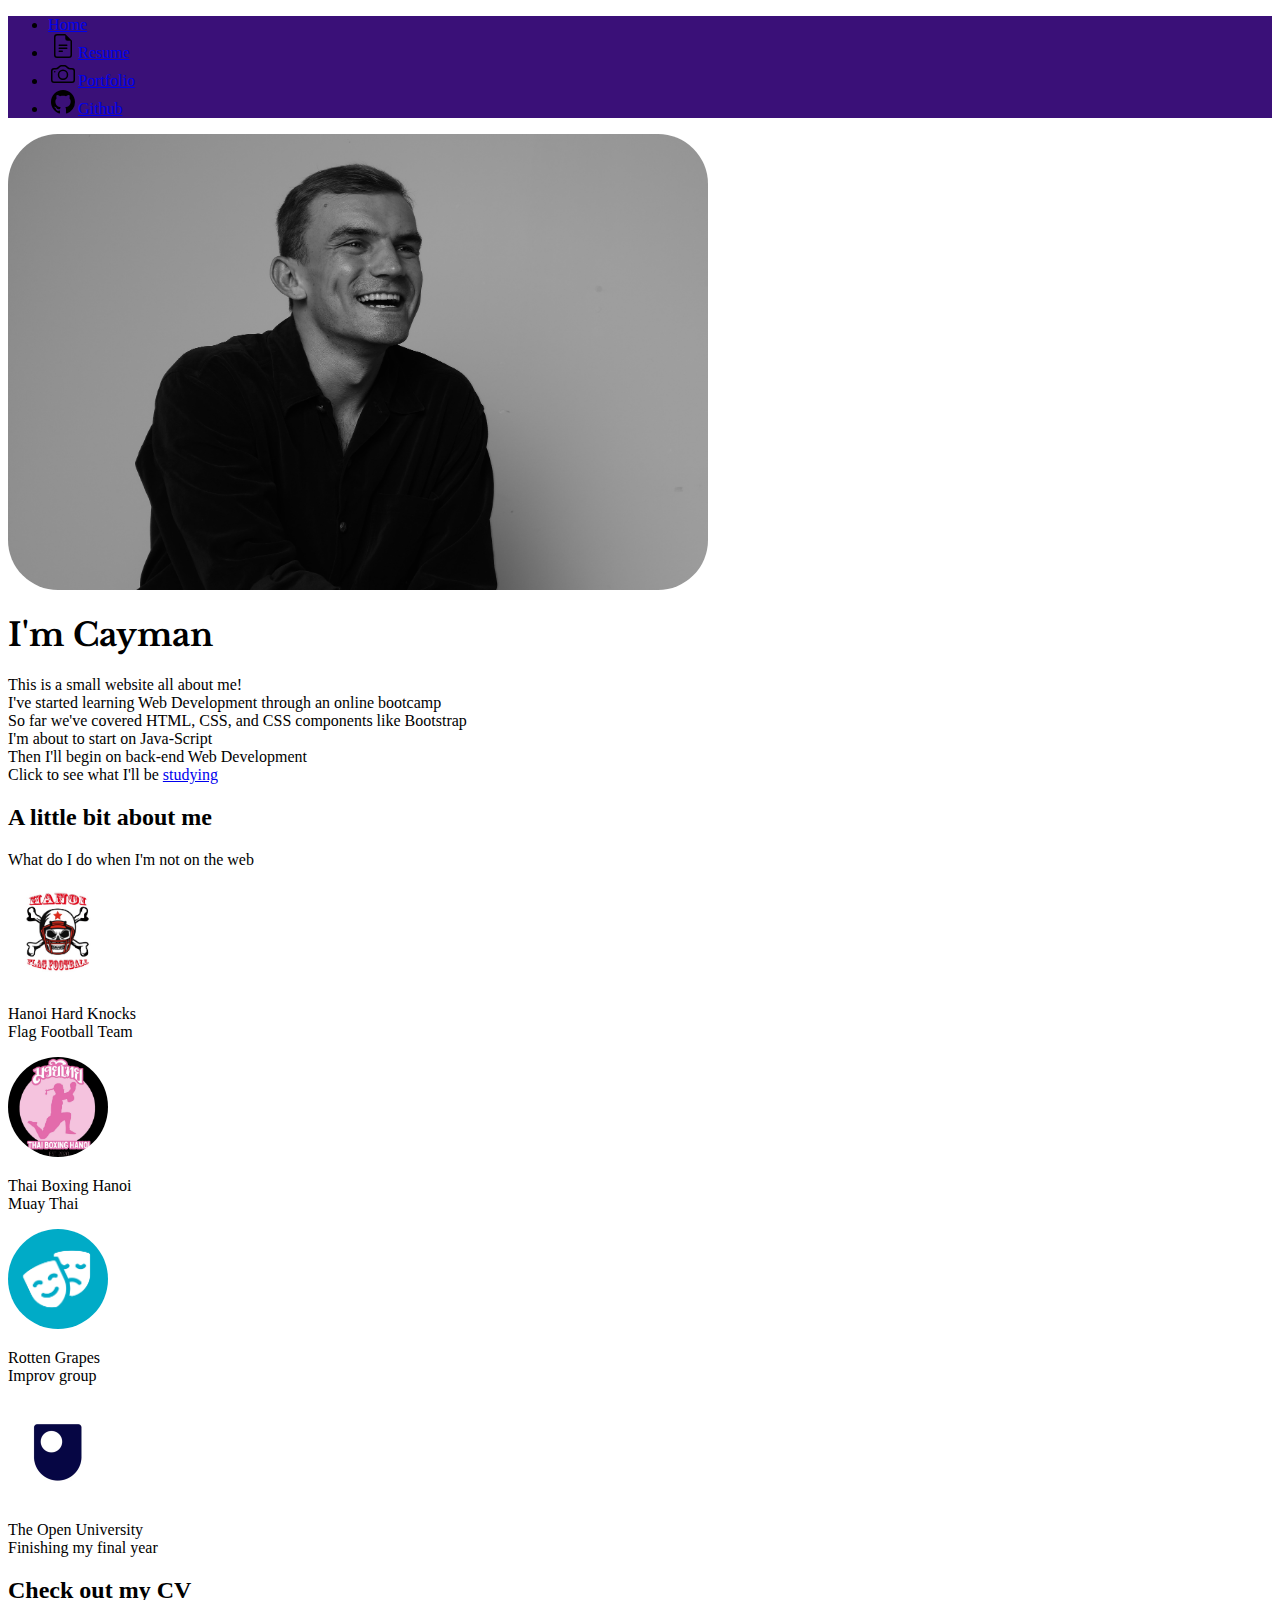
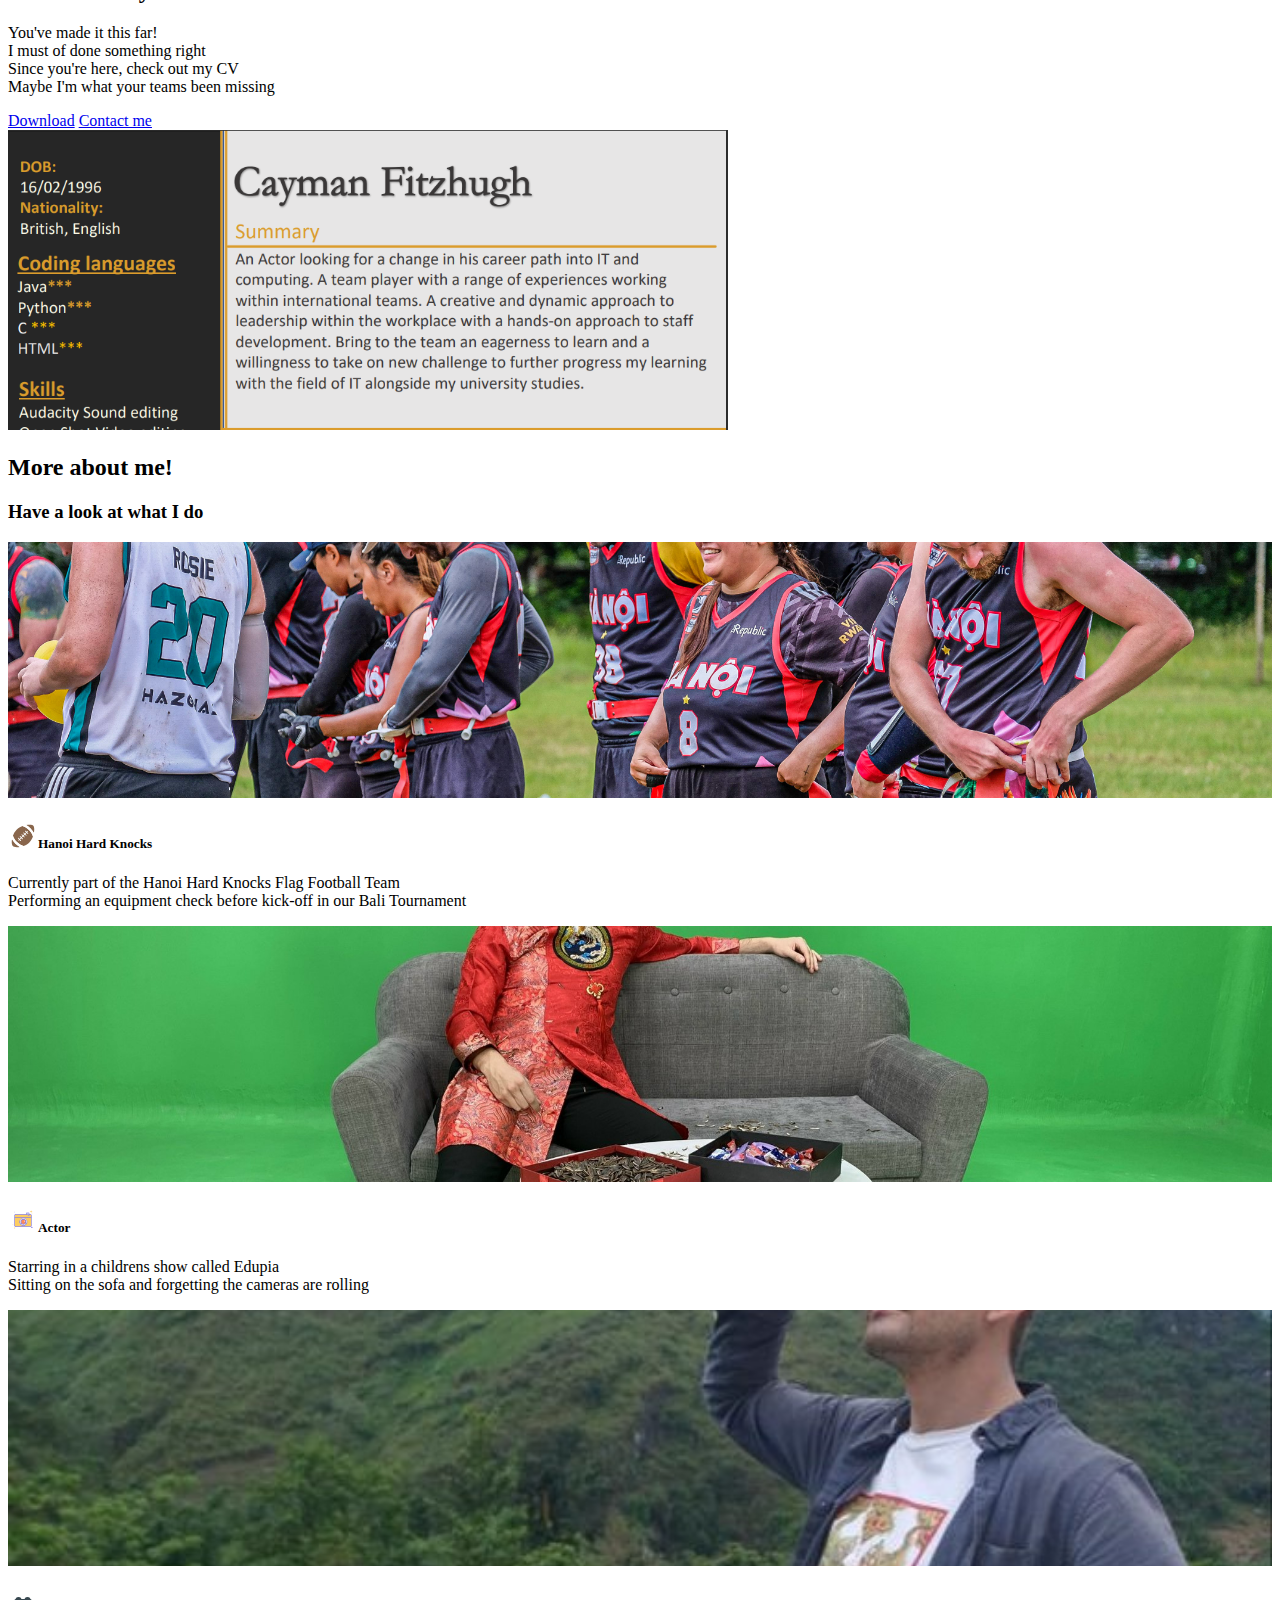
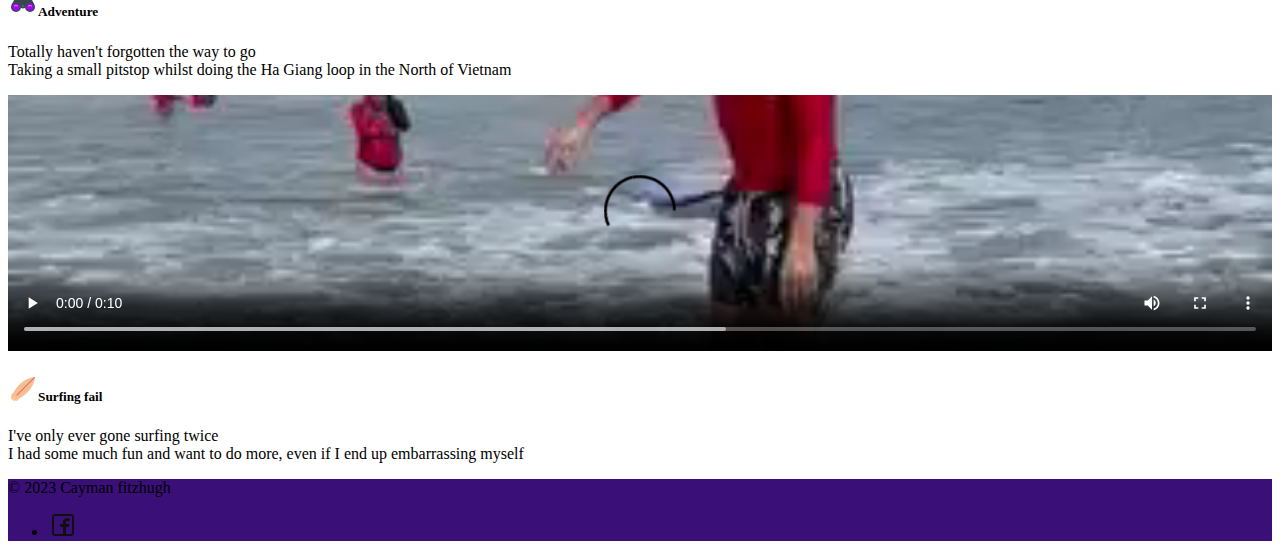
==== commit 8981efb4: "Update index.html" ====
--- a/index.html
+++ b/index.html
@@ -155,7 +155,7 @@
         <div class="card-body">
           <h5 class="card-title"><img src="./SVG/Binos.svg" alt="Doc" width="30" height="24" class="d-inline-block align-text-top me-2">Adventure</h5>
           <p class="card-text">Totally haven't forgotten the way to go<br>
-            Taking a small pitstop whilst doing the Giang loop in the North of Vietnam
+            Taking a small pitstop whilst doing the Ha Giang loop in the North of Vietnam
 
           </p>
         </div>
